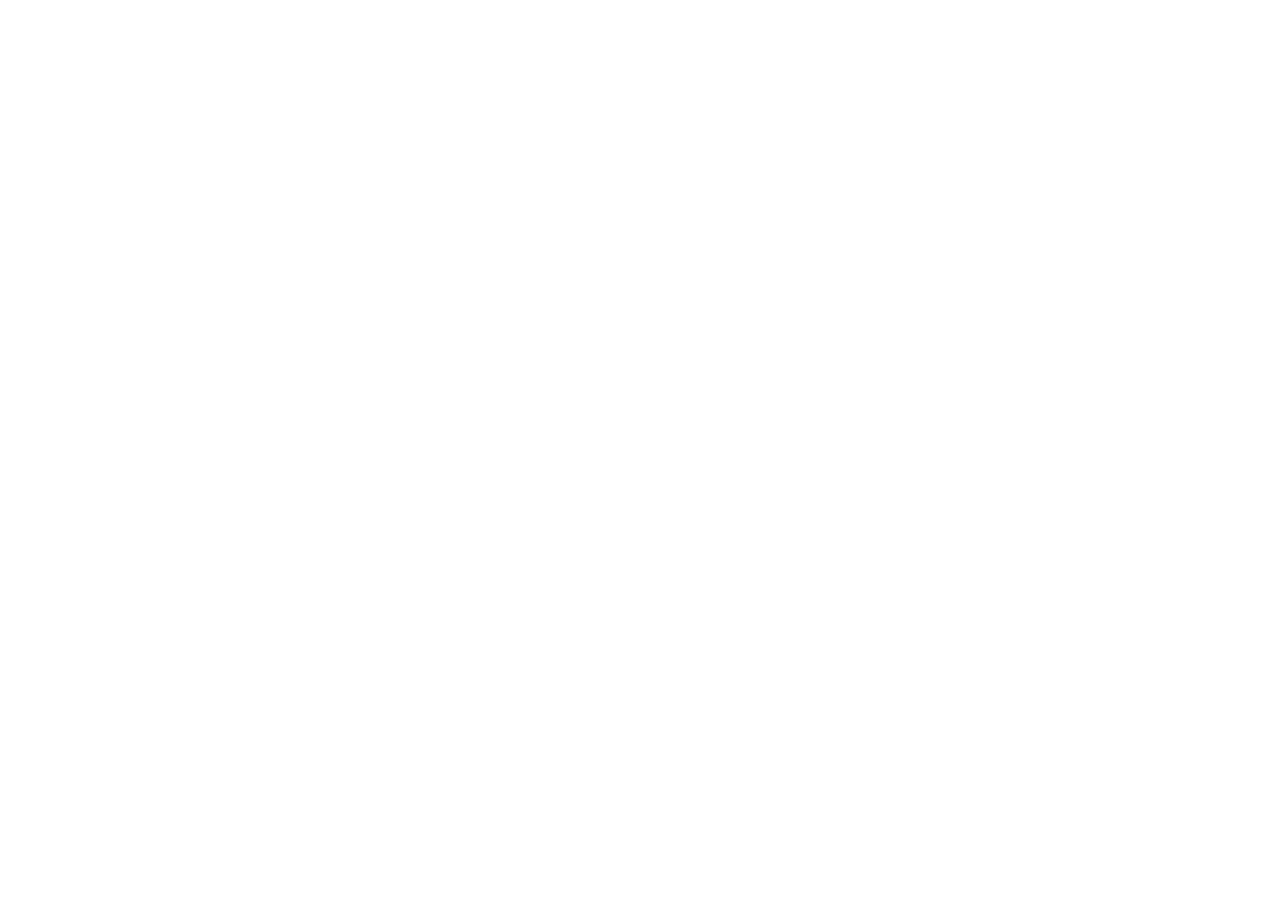
==== index.html @ 5bd37317 "first commit" ====
<!doctype html>
<html lang="en">
  <head>
    <meta charset="UTF-8" />
    <meta name="viewport" content="width=device-width, initial-scale=1.0" />
    <title>Document</title>
  </head>
  <body></body>
</html>
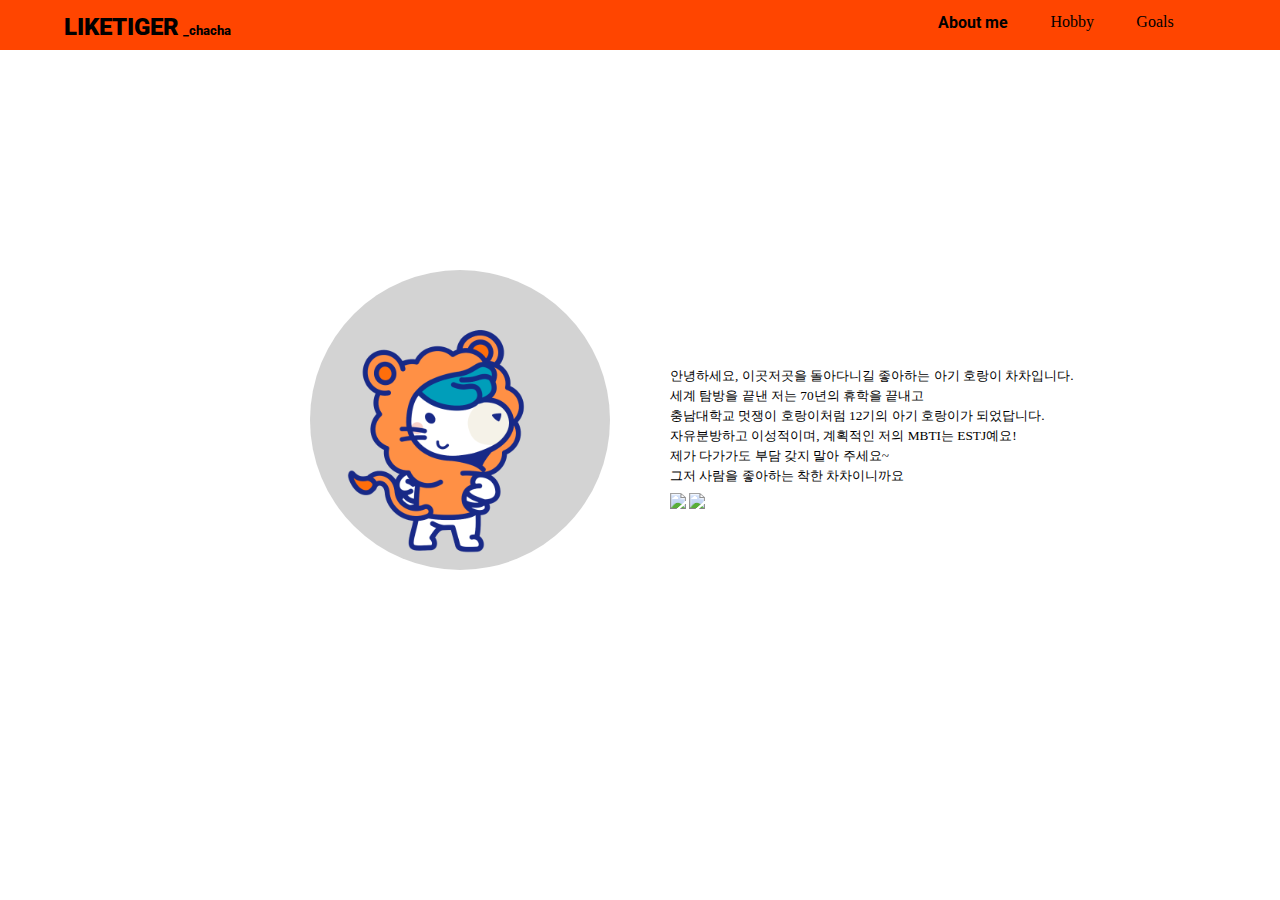
==== commit c215f90d: "Merge c15569a3c687f564094f8ea79bd895a1527630a0 into 5bd37317f986be2d5a627564d74f625c426dea41" ====
--- a/index.html
+++ b/index.html
@@ -3,7 +3,53 @@
   <head>
     <meta charset="UTF-8" />
     <meta name="viewport" content="width=device-width, initial-scale=1.0" />
-    <title>Document</title>
+    <title>[202202506] 한채연 | About me</title>
+
+    <link rel="stylesheet" href="src/assets/styles/styles.css" type="text/css">
+    <link rel="preconnect" href="https://fonts.googleapis.com">
+    <link rel="preconnect" href="https://fonts.gstatic.com" crossorigin>
+    <link href="https://fonts.googleapis.com/css2?family=Roboto:ital,wght@0,100;0,300;0,400;0,500;0,700;0,900;1,100;1,300;1,400;1,500;1,700;1,900&display=swap" rel="stylesheet"> 
   </head>
-  <body></body>
+  <body>
+    <div id = "super-div">
+      <div id = "top">
+        <div id = "top_left">
+          <span class = "LIKETIGER">LIKETIGER</span>
+          <span class = "chacha">_chacha</span>
+        </div>
+        <div id = "top_right">
+          <a href = "index.html">
+            <div id = "About_me">About me</div>
+          </a>
+          <a href = "src/pages/page.html">
+            <div>Hobby</div>
+          </a>
+          <a href = "src/pages/page2.html">
+            <div>Goals</div>
+          </a>
+        </div>
+      </div>
+      <div id = "bottom_1">
+        <div id = "bottom_left"></div>
+        <div id = "bottom_right">
+          <p class = "self-introduction">안녕하세요, 이곳저곳을 돌아다니길 좋아하는 아기 호랑이 차차입니다.</p>
+          <p class = "self-introduction">세계 탐방을 끝낸 저는 70년의 휴학을 끝내고</p>
+          <p class = "self-introduction">충남대학교 멋쟁이 호랑이처럼 12기의 아기 호랑이가 되었답니다.</p>
+          <p class = "self-introduction">자유분방하고 이성적이며, 계획적인 저의 MBTI는 ESTJ예요!</p>
+          <p class = "self-introduction">제가 다가가도 부담 갖지 말아 주세요~</p>
+          <p class = "self-introduction">그저 사람을 좋아하는 착한 차차이니까요</p>
+          <a href = "https://www.instagram.com/_queencxs/">
+            <span class = "self-introduction">
+                <img src = "../2week-frontend/src/assets/images/instagram.svg">
+            </span>
+          </a>
+          <a href = "https://mail.naver.com/v2/folders/0/all">
+            <span class = "self-introduction">
+                <img src = "../2week-frontend/src/assets/images/gmail.svg">
+            </span>
+          </a>
+        </div>
+      </div>
+    </div>
+  </body>
 </html>
--- a/src/assets/styles/styles.css
+++ b/src/assets/styles/styles.css
@@ -0,0 +1,163 @@
+#top {
+  position: absolute;
+  top: 0;
+  left: 0;
+  right: 0;
+  height: 50px;
+  background-color: orangered;
+  
+}
+
+#top_left {
+  position: absolute;
+  left: 5%;
+  top: 25%;
+}
+
+.LIKETIGER {
+    font-family: "Roboto", sans-serif;
+    font-weight: 900;
+    font-style: normal;
+    font-size: x-large;
+}
+
+.chacha {
+    font-family: "Roboto", sans-serif;
+    font-weight: 800;
+    font-style: normal;
+    font-size: smaller;
+}
+
+#About_me {
+    font-family: "Roboto", sans-serif;
+    font-weight: 700;
+    font-style: normal;
+    font-size: medium;
+}
+
+#Hobby {
+    font-family: "Roboto", sans-serif;
+    font-weight: 700;
+    font-style: normal;
+    font-size: medium;
+}
+
+#Goals {
+    font-family: "Roboto", sans-serif;
+    font-weight: 700;
+    font-style: normal;
+    font-size: medium;
+}
+
+#top_right {
+  display: flex;
+  justify-content: space-evenly;
+  position: absolute;
+  left: 70%;
+  right: 5%;
+  top: 25%;
+}
+
+a {
+  text-decoration: none;
+  color: inherit;
+}
+
+#bottom_2 {
+    position: absolute;
+    top: 20%;
+    left: 25%;
+    width: 500px;
+    height: 300px;
+    text-align: center;
+}
+
+#bottom_left {
+  position: absolute;
+  right: 50%;
+  top: 30%;
+  margin-right: 30px;
+  background-color: lightgrey;
+  border-radius: 50%;
+  width: 300px;
+  height: 300px;
+  background-image: url("../images/about-me-chacha.png");
+  background-size: 90%;
+}
+
+#bottom_right {
+  position: absolute;
+  left: 50%;
+  top: 40%;
+  margin-left: 30px;
+}
+
+.self-introduction {
+  line-height: 50%;
+  font-size: smaller;
+}
+
+.bottom_bottom {
+  line-height: 30%;
+}
+
+#bottom_3 {
+    position: absolute;
+    top: 20%;
+    left: 15%;
+}
+
+#bottom_3_top {
+    font-family: "Roboto", sans-serif;
+    font-weight: 700;
+    font-style: normal;
+    font-size: xx-large;
+    position: absolute;
+    left: 49.5%;
+}
+
+#bottom_3_bottom {
+    display: flex;
+    justify-content: space-evenly;
+}
+
+.goal_box {
+    width: 50px;
+    margin: 100px;
+    text-align: center;
+}
+
+.box_top {
+    background-color: orangered;
+    width: 150px;
+    height: 25px;
+    color: white;
+    display: flex;
+    flex-direction: column;
+    justify-content: center;
+    align-items: center;
+    border: 2px solid orangered;
+    font-family: "Roboto", sans-serif;
+    font-weight: 900;
+    font-style: normal;
+}
+
+.box_bottom {
+    background-color: white;
+    width: 150px;
+    height: 200px;
+    display: flex;
+    flex-direction: column;
+    justify-content: center;
+    align-items: center;
+    border: 2px solid orangered;
+    margin: 0;
+}
+
+b {
+  color: orangered;
+}
+
+.goal_box p {
+  display: inline-block;
+}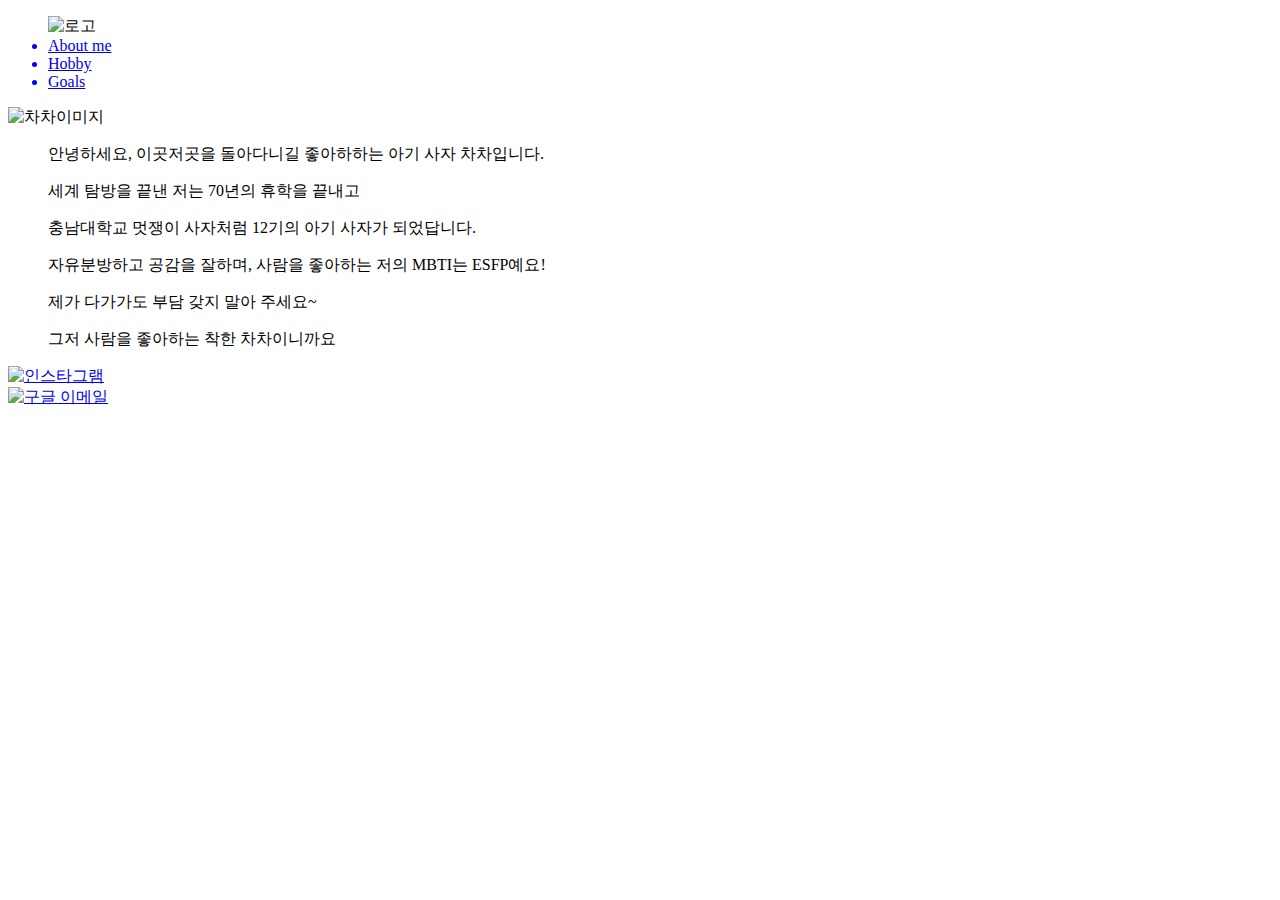
==== commit da68c836: "Merge 0569fd753cc0c18e7fa3dbee4376746845854f09 into 5bd37317f986be2d5a627564d74f625c426dea41" ====
--- a/index.html
+++ b/index.html
@@ -1,55 +1,62 @@
 <!doctype html>
-<html lang="en">
-  <head>
-    <meta charset="UTF-8" />
-    <meta name="viewport" content="width=device-width, initial-scale=1.0" />
-    <title>[202202506] 한채연 | About me</title>
+<html lang="ko">
 
-    <link rel="stylesheet" href="src/assets/styles/styles.css" type="text/css">
-    <link rel="preconnect" href="https://fonts.googleapis.com">
-    <link rel="preconnect" href="https://fonts.gstatic.com" crossorigin>
-    <link href="https://fonts.googleapis.com/css2?family=Roboto:ital,wght@0,100;0,300;0,400;0,500;0,700;0,900;1,100;1,300;1,400;1,500;1,700;1,900&display=swap" rel="stylesheet"> 
-  </head>
-  <body>
-    <div id = "super-div">
-      <div id = "top">
-        <div id = "top_left">
-          <span class = "LIKETIGER">LIKETIGER</span>
-          <span class = "chacha">_chacha</span>
+<head>
+  <meta charset="UTF-8" />
+  <meta name="viewport" content="width=device-width, initial-scale=1.0" />
+  <link rel="stylesheet" href="/2week-frontend/src/assets/styles/styles.css">
+  <link rel="stylesheet" href="https://fonts.googleapis.com/css2?family=Roboto:wght@400;700&display=swap">
+  <title>[202202473] 김예은 | About me</title>
+</head>
+
+<body>
+  <main>
+    <nav id="top_container">
+      <ul>
+        <img id="logo" src="/2week-frontend/src/assets/images/logo.svg" alt="로고">
+        <a href="/2week-frontend/index.html">
+          <li id="category1">About me</li>
+        </a>
+        <a href="/2week-frontend/src/pages/page1.html">
+          <li id="category2">Hobby</li>
+        </a>
+        <a href="/2week-frontend/src/pages/page2.html">
+          <li id="category3">Goals</li>
+        </a>
+      </ul>
+    </nav>
+    <nav id="bottom_container">
+      <section>
+        <div id="left_container">
+          <img id="chacha" src="/2week-frontend/src/assets/images/about-me-chacha.png" alt="차차이미지">
         </div>
-        <div id = "top_right">
-          <a href = "index.html">
-            <div id = "About_me">About me</div>
-          </a>
-          <a href = "src/pages/page.html">
-            <div>Hobby</div>
-          </a>
-          <a href = "src/pages/page2.html">
-            <div>Goals</div>
-          </a>
+      </section>
+      <section>
+        <div id="right_container">
+          <ul id="right_container_texts">
+            <p class="texts">안녕하세요, 이곳저곳을 돌아다니길 좋아하하는 아기 사자 차차입니다.</p>
+            <p class="texts">세계 탐방을 끝낸 저는 70년의 휴학을 끝내고</p>
+            <p class="texts">충남대학교 멋쟁이 사자처럼 12기의 아기 사자가 되었답니다.</p>
+            <p class="texts">자유분방하고 공감을 잘하며, 사람을 좋아하는 저의 MBTI는 ESFP예요!</p>
+            <p class="texts">제가 다가가도 부담 갖지 말아 주세요~</p>
+            <p class="texts">그저 사람을 좋아하는 착한 차차이니까요</p>
+          </ul>
+          <div id="right_container_icons">
+            <a href="https://www.instagram.com/yee__llo/">
+              <div class="icons">
+                <img src="/2week-frontend/src/assets/images/instagram.svg" alt="인스타그램">
+              </div>
+            </a>
+            <a href="https://mail.google.com/mail/u/0/#inbox">
+              <div class="icons">
+                <img src="/2week-frontend/src/assets/images/gmail.svg" alt="구글 이메일">
+              </div>
+            </a>
+          </div>
         </div>
-      </div>
-      <div id = "bottom_1">
-        <div id = "bottom_left"></div>
-        <div id = "bottom_right">
-          <p class = "self-introduction">안녕하세요, 이곳저곳을 돌아다니길 좋아하는 아기 호랑이 차차입니다.</p>
-          <p class = "self-introduction">세계 탐방을 끝낸 저는 70년의 휴학을 끝내고</p>
-          <p class = "self-introduction">충남대학교 멋쟁이 호랑이처럼 12기의 아기 호랑이가 되었답니다.</p>
-          <p class = "self-introduction">자유분방하고 이성적이며, 계획적인 저의 MBTI는 ESTJ예요!</p>
-          <p class = "self-introduction">제가 다가가도 부담 갖지 말아 주세요~</p>
-          <p class = "self-introduction">그저 사람을 좋아하는 착한 차차이니까요</p>
-          <a href = "https://www.instagram.com/_queencxs/">
-            <span class = "self-introduction">
-                <img src = "../2week-frontend/src/assets/images/instagram.svg">
-            </span>
-          </a>
-          <a href = "https://mail.naver.com/v2/folders/0/all">
-            <span class = "self-introduction">
-                <img src = "../2week-frontend/src/assets/images/gmail.svg">
-            </span>
-          </a>
-        </div>
-      </div>
-    </div>
-  </body>
-</html>
+      </section>
+    </nav>
+  </main>
+</body>
+
+</html>